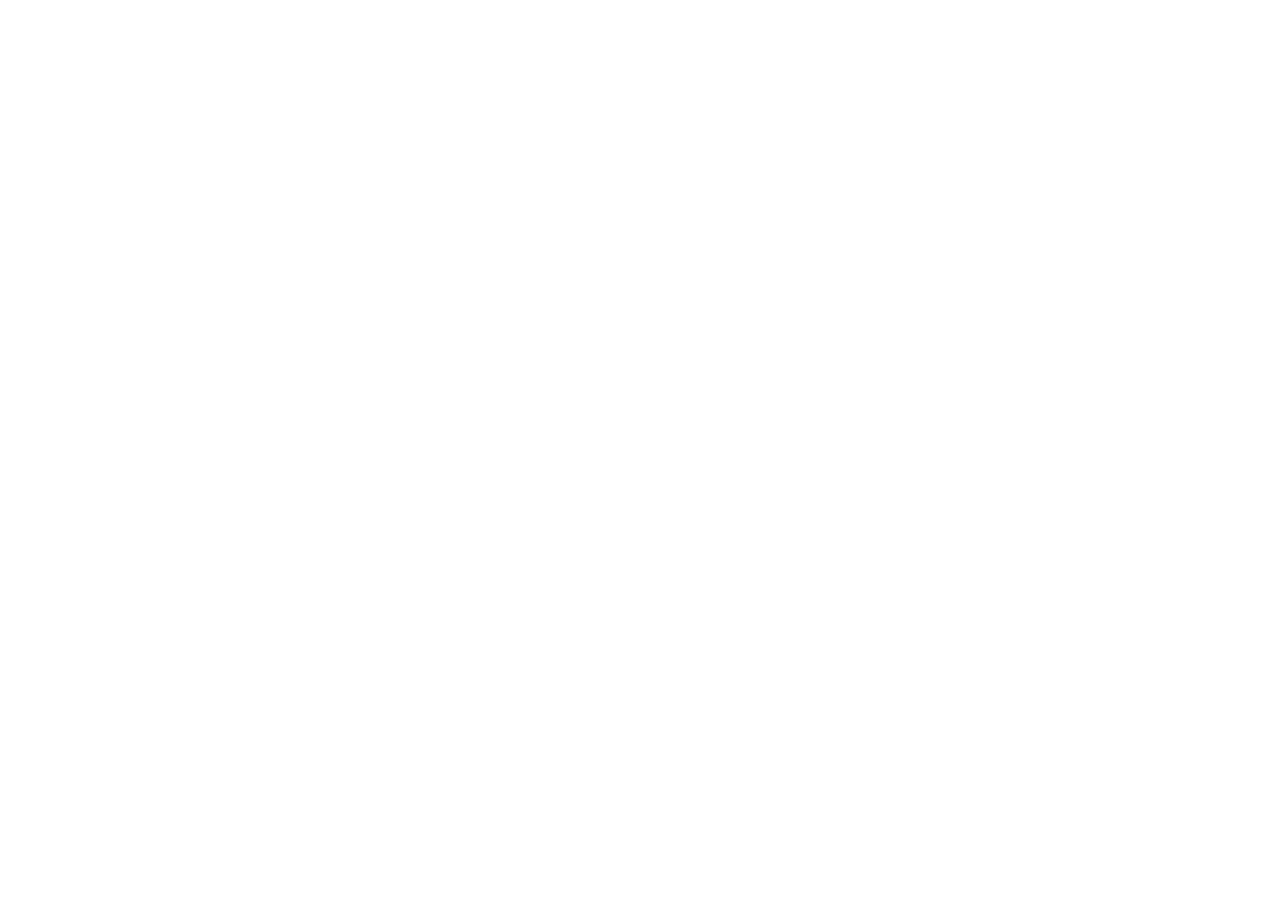
==== test1/resources/views/index.html @ 68bf16fe "tao met qua" ====
<h1></h1><!DOCTYPE html>
<html lang="en">
<head>
    <meta charset="UTF-8">
    <meta http-equiv="X-UA-Compatible" content="IE=edge">
    <meta name="viewport" content="width=device-width, initial-scale=1.0">
    <title>Document</title>
</head>
<body>
    
</body>
</html>
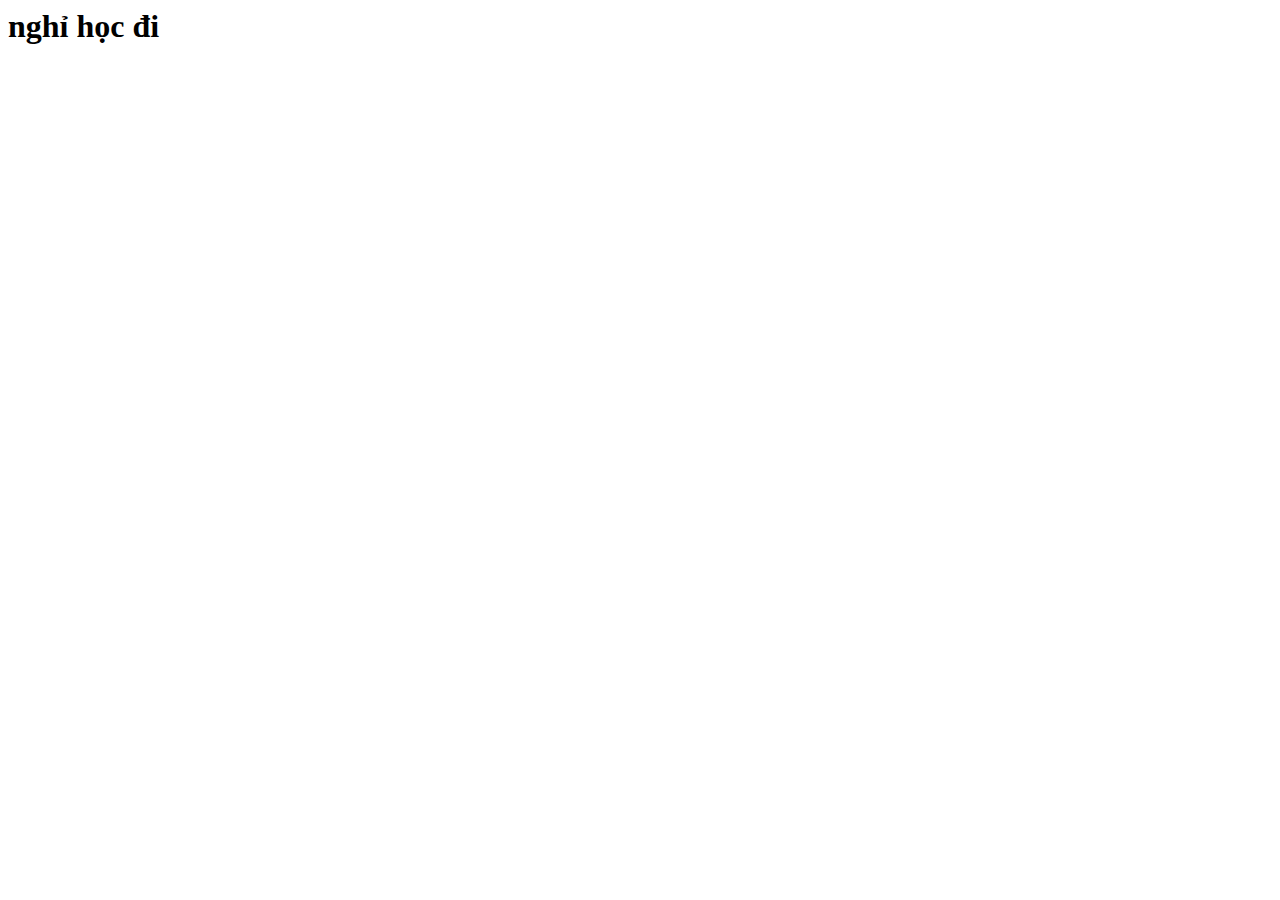
==== commit 72f8fd05: "Update index.html" ====
--- a/test1/resources/views/index.html
+++ b/test1/resources/views/index.html
@@ -7,6 +7,6 @@
     <title>Document</title>
 </head>
 <body>
-    
+    <h1>nghỉ học đi</h1>
 </body>
 </html>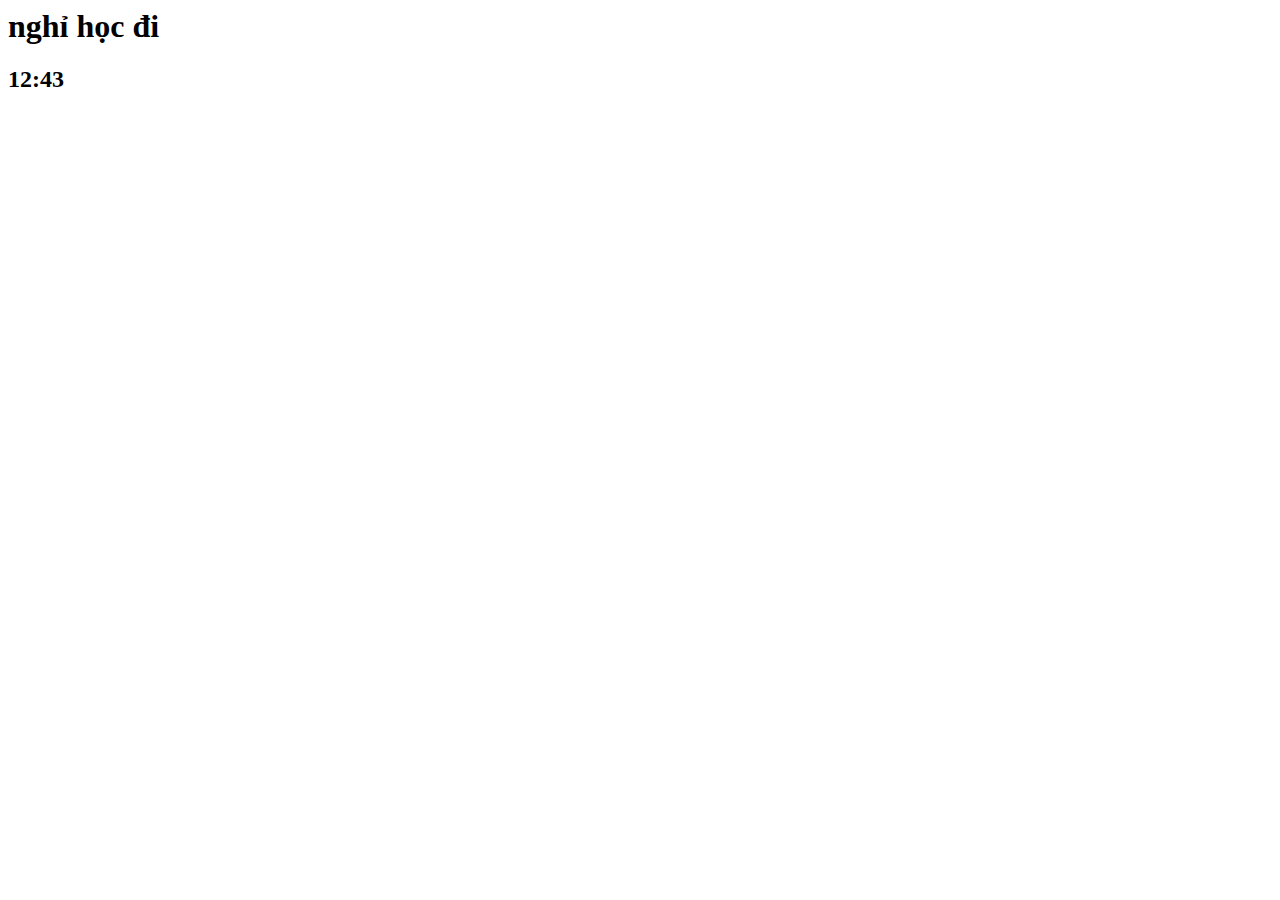
==== commit 176089b1: "Update index.html" ====
--- a/test1/resources/views/index.html
+++ b/test1/resources/views/index.html
@@ -8,5 +8,7 @@
 </head>
 <body>
     <h1>nghỉ học đi</h1>
+
+    <h2>12:43</h2>
 </body>
 </html>